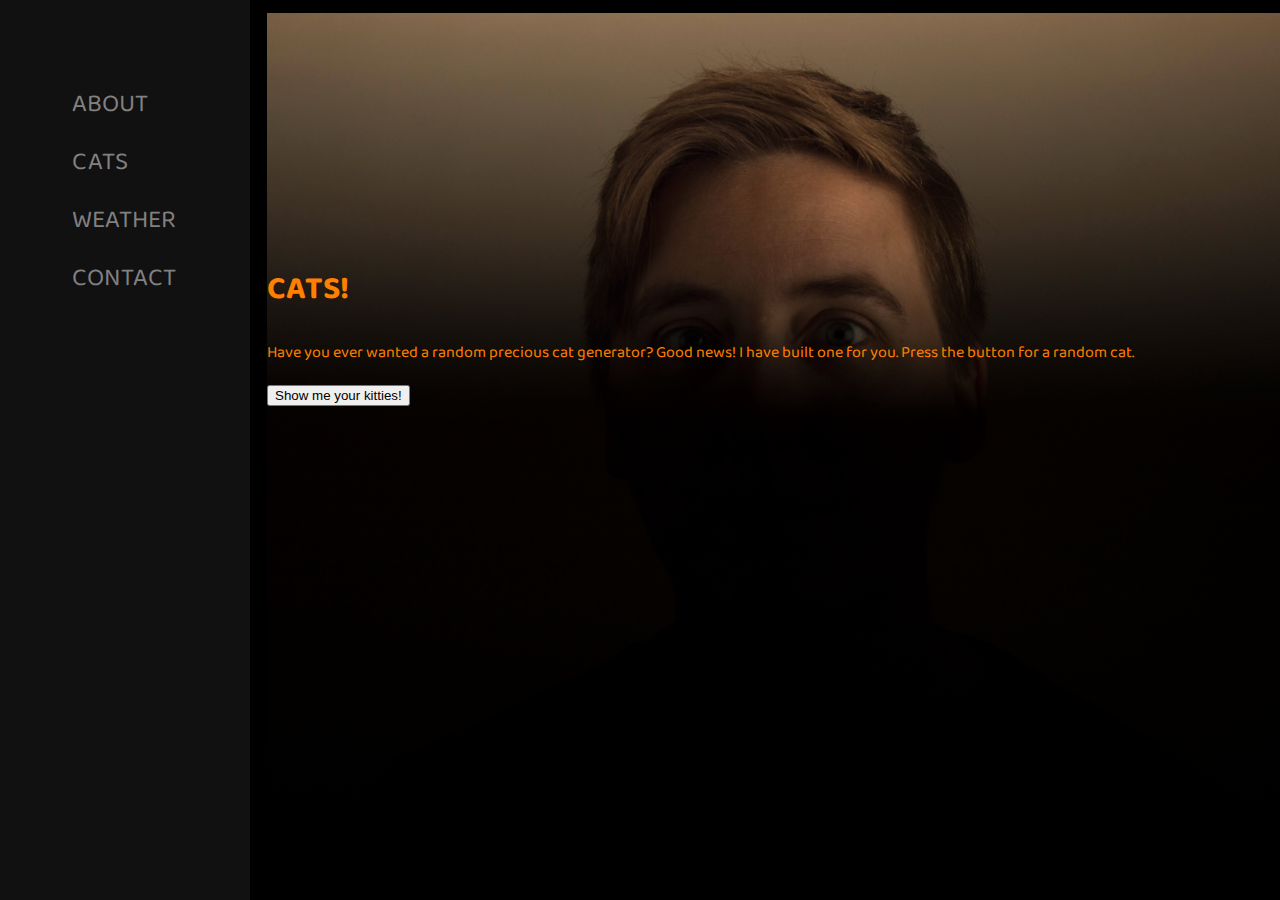
==== cats.html @ ed2ca8ef "created cats page" ====
<!DOCTYPE html>
<html>
<head>
	<link href="https://fonts.googleapis.com/css?family=Baloo+Da" rel="stylesheet">
	<link rel="stylesheet" type="text/css" href="css/main.css">
	<link rel="stylesheet" type="text/css" href="node_modules/normalize.css">
</head>
<body>
	<div class="sidenav" id="sideBar">
		<ul>
			<li><a href="about.html">ABOUT</a></li>
			<li><a href="cats.html">CATS</a></li>
			<li><a href="weather.html">WEATHER</a></li>
			<li><a href="contact.html">CONTACT</a></li>
		</ul>
	</div>
	<div id="main">
		<h1 id="hello">CATS!</h1>
		<p>Have you ever wanted a random precious cat generator? Good news! I have built one for you. Press the button for a random cat. </p>
		<button>Show me your kitties!</button>
	</div>
</body>
</html>
---- css/main.css ----
* {
	box-sizing: border-box;
}

html {
	font-family: 'Baloo Da', cursive;
	color: #FF8000;
}

body {

	background-color: #000;
	margin: -8px;
}

.sidenav {
	height: 100%; /* goes entire height of page */
	width: 250px; /* width of bar */
	position: fixed; /* stay in place */
	z-index: 1; /* stay on top */
	top: 0;
	left: 0;
	background-color: #111;
	overflow-x: hidden; 
	padding-top: 60px;
}

.sidenav li {
	list-style: none;
}

.sidenav a {
	padding: 8px 8px 8px 32px;
	text-decoration: none;
	font-size: 25px;
	color: #818181;
	display: block;
}

#main {
	height: 100%;
	margin-left: 275px;
	background: 
    linear-gradient(0deg, #000, transparent), 
    #000 url("../img/meface.jpg") no-repeat center center;
	background-size: cover;
	height: 90vh;
	padding: none;
}

#hello {
	padding-top: 250px;
}
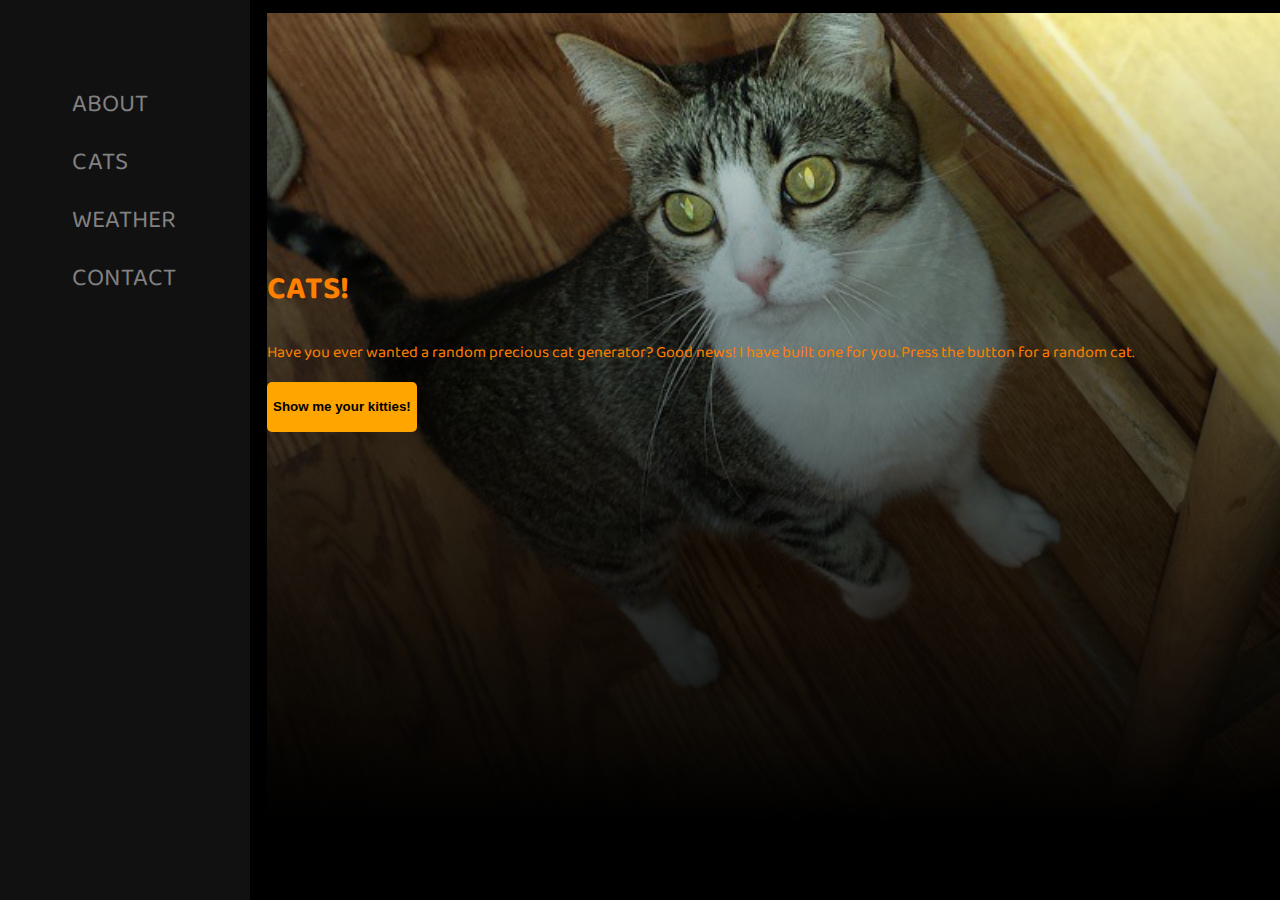
==== commit 01486147: "added kp to img folder, styled button further" ====
--- a/cats.html
+++ b/cats.html
@@ -14,7 +14,7 @@
 			<li><a href="contact.html">CONTACT</a></li>
 		</ul>
 	</div>
-	<div id="main">
+	<div id="main-cat">
 		<h1 id="hello">CATS!</h1>
 		<p>Have you ever wanted a random precious cat generator? Good news! I have built one for you. Press the button for a random cat. </p>
 		<button>Show me your kitties!</button>
--- a/css/main.css
+++ b/css/main.css
@@ -11,6 +11,14 @@
 
 	background-color: #000;
 	margin: -8px;
+}
+
+button {
+	height: 50px;
+	background-color: orange;
+	border-radius: 5px;
+	border: none;
+	font-weight: bold;
 }
 
 .sidenav {
@@ -48,6 +56,16 @@
 	padding: none;
 }
 
+#main-cat {
+	height: 100%;
+	margin-left: 275px;
+	background: linear-gradient(0deg, #000, transparent),
+	#000 url("../img/kp.jpg") no-repeat center center;
+	background-size: cover;
+	height: 90vh;
+	padding: none;
+}
+
 #hello {
 	padding-top: 250px;
 }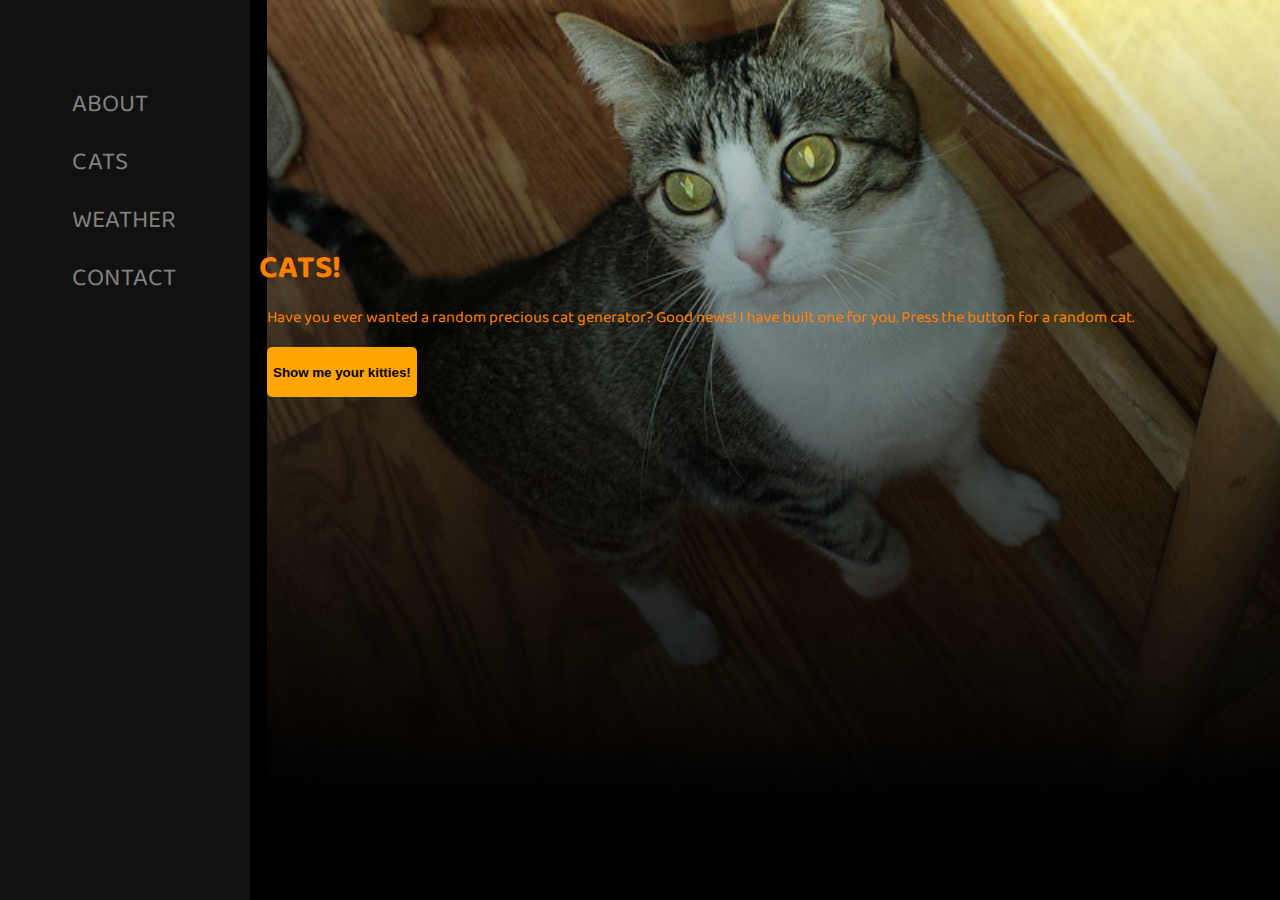
==== commit d3f4b1f7: "adjusted padding" ====
--- a/cats.html
+++ b/cats.html
@@ -15,7 +15,7 @@
 		</ul>
 	</div>
 	<div id="main-cat">
-		<h1 id="hello">CATS!</h1>
+		<h1 id="cats">CATS!</h1>
 		<p>Have you ever wanted a random precious cat generator? Good news! I have built one for you. Press the button for a random cat. </p>
 		<button>Show me your kitties!</button>
 	</div>
--- a/css/main.css
+++ b/css/main.css
@@ -19,6 +19,10 @@
 	border-radius: 5px;
 	border: none;
 	font-weight: bold;
+}
+
+a::hover {
+	color: orange;
 }
 
 .sidenav {
@@ -68,4 +72,9 @@
 
 #hello {
 	padding-top: 250px;
+}
+
+#cats {
+	padding-top: 250px;
+	margin: -8px;
 }